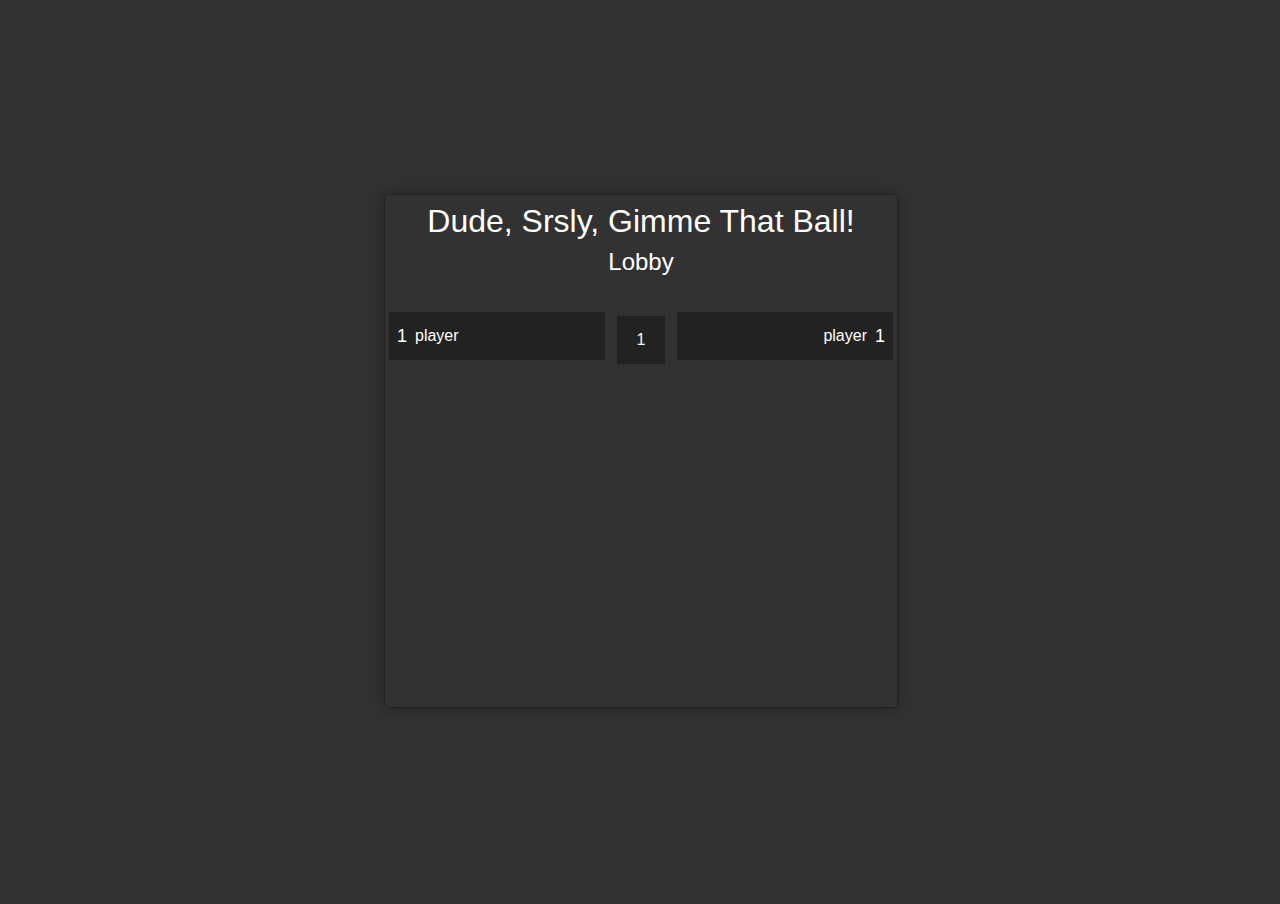
==== index.html @ f1940f7a "physics integratios" ====
<!DOCTYPE html>
<html lang="en">
<head>
  <meta charset="utf-8">
  <meta name="viewport" content="width=device-width, initial-scale=1, maximum-scale=1, minimum-scale=1, user-scalable=no" />
  <title>Dude, Srsly, Gimme That Ball!</title>
  <link href="./css/core.css" rel="stylesheet" />
</head>
<body>
  <div id='ruler'></div>
  <canvas id='game'></canvas>

  <div class='modal' id='lobby'>
    <h1>Dude, Srsly, Gimme That Ball!</h1>
    <h2>Lobby</h2>
    <div class='teams team-a'>
      <div class='player'><span class='number'>1</span>player</div>
    </div>
    <div class='lobby'>
      <div class='player'><span class='number'>1</span></div>
    </div>
    <div class='teams team-b'>
      <div class='player'><span class='number'>1</span>player</div>
    </div>
  </div>

  <!-- libs -->
  <!--[if IE]><script type="text/javascript" src="lib/excanvas.js"></script><![endif]-->
  <script src="lib/prototype-1.6.0.2.js"></script>

  <!-- box2djs -->
  <script src='js/box2d/common/b2Settings.js'></script>
  <script src='js/box2d/common/math/b2Vec2.js'></script>
  <script src='js/box2d/common/math/b2Mat22.js'></script>
  <script src='js/box2d/common/math/b2Math.js'></script>
  <script src='js/box2d/collision/b2AABB.js'></script>
  <script src='js/box2d/collision/b2Bound.js'></script>
  <script src='js/box2d/collision/b2BoundValues.js'></script>
  <script src='js/box2d/collision/b2Pair.js'></script>
  <script src='js/box2d/collision/b2PairCallback.js'></script>
  <script src='js/box2d/collision/b2BufferedPair.js'></script>
  <script src='js/box2d/collision/b2PairManager.js'></script>
  <script src='js/box2d/collision/b2BroadPhase.js'></script>
  <script src='js/box2d/collision/b2Collision.js'></script>
  <script src='js/box2d/collision/Features.js'></script>
  <script src='js/box2d/collision/b2ContactID.js'></script>
  <script src='js/box2d/collision/b2ContactPoint.js'></script>
  <script src='js/box2d/collision/b2Distance.js'></script>
  <script src='js/box2d/collision/b2Manifold.js'></script>
  <script src='js/box2d/collision/b2OBB.js'></script>
  <script src='js/box2d/collision/b2Proxy.js'></script>
  <script src='js/box2d/collision/ClipVertex.js'></script>
  <script src='js/box2d/collision/shapes/b2Shape.js'></script>
  <script src='js/box2d/collision/shapes/b2ShapeDef.js'></script>
  <script src='js/box2d/collision/shapes/b2BoxDef.js'></script>
  <script src='js/box2d/collision/shapes/b2CircleDef.js'></script>
  <script src='js/box2d/collision/shapes/b2CircleShape.js'></script>
  <script src='js/box2d/collision/shapes/b2MassData.js'></script>
  <script src='js/box2d/collision/shapes/b2PolyDef.js'></script>
  <script src='js/box2d/collision/shapes/b2PolyShape.js'></script>
  <script src='js/box2d/dynamics/b2Body.js'></script>
  <script src='js/box2d/dynamics/b2BodyDef.js'></script>
  <script src='js/box2d/dynamics/b2CollisionFilter.js'></script>
  <script src='js/box2d/dynamics/b2Island.js'></script>
  <script src='js/box2d/dynamics/b2TimeStep.js'></script>
  <script src='js/box2d/dynamics/contacts/b2ContactNode.js'></script>
  <script src='js/box2d/dynamics/contacts/b2Contact.js'></script>
  <script src='js/box2d/dynamics/contacts/b2ContactConstraint.js'></script>
  <script src='js/box2d/dynamics/contacts/b2ContactConstraintPoint.js'></script>
  <script src='js/box2d/dynamics/contacts/b2ContactRegister.js'></script>
  <script src='js/box2d/dynamics/contacts/b2ContactSolver.js'></script>
  <script src='js/box2d/dynamics/contacts/b2CircleContact.js'></script>
  <script src='js/box2d/dynamics/contacts/b2Conservative.js'></script>
  <script src='js/box2d/dynamics/contacts/b2NullContact.js'></script>
  <script src='js/box2d/dynamics/contacts/b2PolyAndCircleContact.js'></script>
  <script src='js/box2d/dynamics/contacts/b2PolyContact.js'></script>
  <script src='js/box2d/dynamics/b2ContactManager.js'></script>
  <script src='js/box2d/dynamics/b2World.js'></script>
  <script src='js/box2d/dynamics/b2WorldListener.js'></script>
  <script src='js/box2d/dynamics/joints/b2JointNode.js'></script>
  <script src='js/box2d/dynamics/joints/b2Joint.js'></script>
  <script src='js/box2d/dynamics/joints/b2JointDef.js'></script>
  <script src='js/box2d/dynamics/joints/b2DistanceJoint.js'></script>
  <script src='js/box2d/dynamics/joints/b2DistanceJointDef.js'></script>
  <script src='js/box2d/dynamics/joints/b2Jacobian.js'></script>
  <script src='js/box2d/dynamics/joints/b2GearJoint.js'></script>
  <script src='js/box2d/dynamics/joints/b2GearJointDef.js'></script>
  <script src='js/box2d/dynamics/joints/b2MouseJoint.js'></script>
  <script src='js/box2d/dynamics/joints/b2MouseJointDef.js'></script>
  <script src='js/box2d/dynamics/joints/b2PrismaticJoint.js'></script>
  <script src='js/box2d/dynamics/joints/b2PrismaticJointDef.js'></script>
  <script src='js/box2d/dynamics/joints/b2PulleyJoint.js'></script>
  <script src='js/box2d/dynamics/joints/b2PulleyJointDef.js'></script>
  <script src='js/box2d/dynamics/joints/b2RevoluteJoint.js'></script>
  <script src='js/box2d/dynamics/joints/b2RevoluteJointDef.js'></script>

  <script type='text/javascript' src="./js/events.js"></script>
  <script type='text/javascript' src="./js/collection.js"></script>
  <script type='text/javascript' src="./js/vec2.js"></script>
  <script type='text/javascript' src="./js/core.js"></script>
  <script type='text/javascript' src="./js/camera.js"></script>
  <script type='text/javascript' src="./js/world.js"></script>
  <script type='text/javascript' src="./js/player.js"></script>
  <script type='text/javascript' src="./js/players.js"></script>
  <script type='text/javascript' src="./js/gate.js"></script>
  <script type='text/javascript' src="./js/team.js"></script>
  <script type='text/javascript' src="./js/teams.js"></script>
  <script type='text/javascript' src="./js/gamepad.js"></script>
  <script type='text/javascript' src="./js/prop.js"></script>
  <script type='text/javascript' src="./js/ball.js"></script>
  <script type='text/javascript' src="./js/game.js"></script>
</body>
</html>
---- css/core.css ----
body{margin:0;background:#323232;color:#fff;font-family:Helvetica,sans-serif;overflow:hidden}
#ruler{position:absolute;top:0;right:0;bottom:0;left:0;width:auto;height:auto;opacity:0;visibility:hidden}
.modal{position:absolute;top:50%;left:50%;background:#323232;border-radius:4px;-moz-box-shadow:0 0 16px rgba(0,0,0,0.3);-webkit-box-shadow:0 0 16px rgba(0,0,0,0.3);box-shadow:0 0 16px rgba(0,0,0,0.3);border:1px solid #222}
#lobby{width:512px;height:512px;margin:-256px 0 0 -256px}#lobby>h1{font-weight:100;text-align:center;margin:8px 0}
#lobby>h2{font-weight:100;text-align:center;margin:8px 0 32px}
#lobby>.lobby{float:left;width:64px;text-align:center}#lobby>.lobby>.player{height:48px;line-height:48px;background:#222;margin:8px}#lobby>.lobby>.player>.number{text-align:center}
#lobby>.teams{float:left;width:224px}#lobby>.teams.team-a{text-align:left}#lobby>.teams.team-a>.player>.number{float:left}
#lobby>.teams.team-b{text-align:right}#lobby>.teams.team-b>.player>.number{float:right}
#lobby>.teams>.player{height:48px;line-height:48px;background:#222;margin:4px}#lobby>.teams>.player>.number{font-size:18px;padding:0 8px}
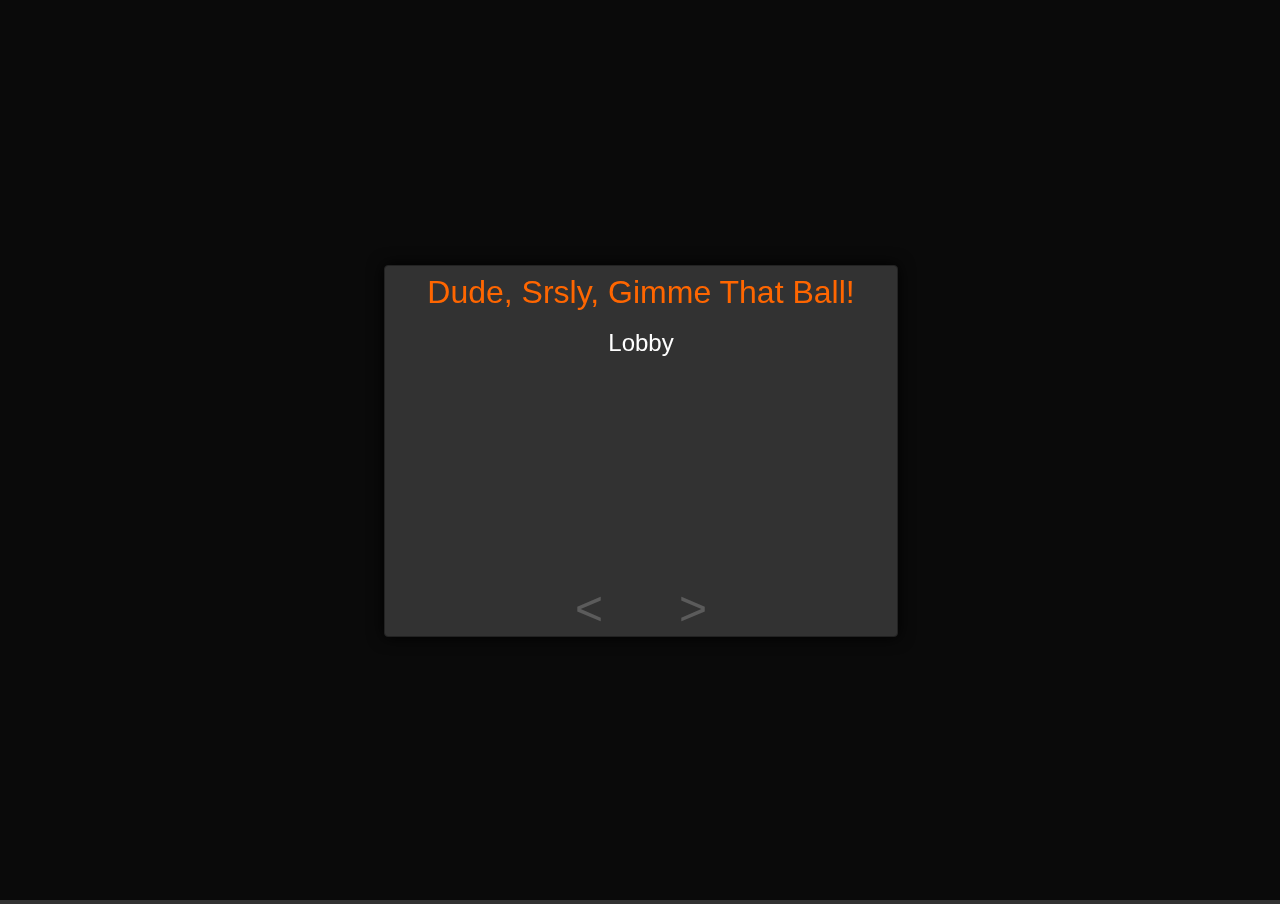
==== commit bca74d45: "lobby" ====
--- a/index.html
+++ b/index.html
@@ -10,19 +10,20 @@
   <div id='ruler'></div>
   <canvas id='game'></canvas>
 
-  <div class='modal' id='lobby'>
+  <div id='overlay' class='active'></div>
+
+  <div class='modal active' id='lobby'>
     <h1>Dude, Srsly, Gimme That Ball!</h1>
     <h2>Lobby</h2>
-    <div class='teams team-a'>
-      <div class='player'><span class='number'>1</span>player</div>
-    </div>
-    <div class='lobby'>
-      <div class='player'><span class='number'>1</span></div>
-    </div>
-    <div class='teams team-b'>
-      <div class='player'><span class='number'>1</span>player</div>
-    </div>
+    <div class='side side-left'>&lt;</div>
+    <div class='side side-right'>&gt;</div>
+    <div id='lobby-team-a' class='teams team-a'></div>
+    <div id='lobby-players' class='lobby'></div>
+    <div id='lobby-team-b' class='teams team-b'></div>
   </div>
+
+
+  <script src='./js/jquery-2.0.3.js'></script>
 
   <!-- libs -->
   <!--[if IE]><script type="text/javascript" src="lib/excanvas.js"></script><![endif]-->
--- a/css/core.css
+++ b/css/core.css
@@ -1,9 +1,15 @@
 body{margin:0;background:#323232;color:#fff;font-family:Helvetica,sans-serif;overflow:hidden}
 #ruler{position:absolute;top:0;right:0;bottom:0;left:0;width:auto;height:auto;opacity:0;visibility:hidden}
-.modal{position:absolute;top:50%;left:50%;background:#323232;border-radius:4px;-moz-box-shadow:0 0 16px rgba(0,0,0,0.3);-webkit-box-shadow:0 0 16px rgba(0,0,0,0.3);box-shadow:0 0 16px rgba(0,0,0,0.3);border:1px solid #222}
-#lobby{width:512px;height:512px;margin:-256px 0 0 -256px}#lobby>h1{font-weight:100;text-align:center;margin:8px 0}
-#lobby>h2{font-weight:100;text-align:center;margin:8px 0 32px}
-#lobby>.lobby{float:left;width:64px;text-align:center}#lobby>.lobby>.player{height:48px;line-height:48px;background:#222;margin:8px}#lobby>.lobby>.player>.number{text-align:center}
-#lobby>.teams{float:left;width:224px}#lobby>.teams.team-a{text-align:left}#lobby>.teams.team-a>.player>.number{float:left}
-#lobby>.teams.team-b{text-align:right}#lobby>.teams.team-b>.player>.number{float:right}
-#lobby>.teams>.player{height:48px;line-height:48px;background:#222;margin:4px}#lobby>.teams>.player>.number{font-size:18px;padding:0 8px}
+#overlay{position:fixed;top:0;right:0;bottom:0;left:0;width:auto;height:auto;background:rgba(0,0,0,0.8);visibility:hidden;opacity:0;-webkit-transition:visibility 200ms,opacity 200ms;-moz-transition:visibility 200ms,opacity 200ms;-o-transition:visibility 200ms,opacity 200ms;transition:visibility 200ms,opacity 200ms}#overlay.active{visibility:visible;opacity:1}
+.modal{position:fixed;top:50%;left:50%;background:#323232;border-radius:4px;-moz-box-shadow:0 0 16px #000;-webkit-box-shadow:0 0 16px #000;box-shadow:0 0 16px #000;-webkit-transition:visibility 200ms,opacity 200ms;-moz-transition:visibility 200ms,opacity 200ms;-o-transition:visibility 200ms,opacity 200ms;transition:visibility 200ms,opacity 200ms;border:1px solid #222;visibility:hidden;opacity:0}.modal.active{visibility:visible;opacity:1}
+#lobby{width:512px;height:370px;margin:-185px 0 0 -256px}#lobby>h1{font-weight:100;text-align:center;margin:8px 0;color:#f60}
+#lobby>h2{font-weight:100;text-align:center;margin:18px 0 22px}
+#lobby>.side{position:absolute;bottom:0;font-size:48px;opacity:.2}#lobby>.side.side-left{left:190px}
+#lobby>.side.side-right{right:190px}
+#lobby>.lobby{float:left;width:64px;min-height:32px;text-align:center}#lobby>.lobby>.player{height:48px;line-height:48px;background:#222;margin:4px 0}#lobby>.lobby>.player>.number{text-align:center;font-size:32px}
+#lobby>.teams{float:left;width:224px;min-height:32px}#lobby>.teams.team-a{text-align:left}#lobby>.teams.team-a>.player.ready{background:#f60}
+#lobby>.teams.team-a>.player>.number{float:left}
+#lobby>.teams.team-b{text-align:right}#lobby>.teams.team-b>.player.ready{background:#06f}
+#lobby>.teams.team-b>.player>.number{float:right}
+#lobby>.teams>.player{height:48px;line-height:48px;background:#222;margin:4px}#lobby>.teams>.player.ready{color:#000}
+#lobby>.teams>.player>.number{font-size:18px;padding:0 8px}
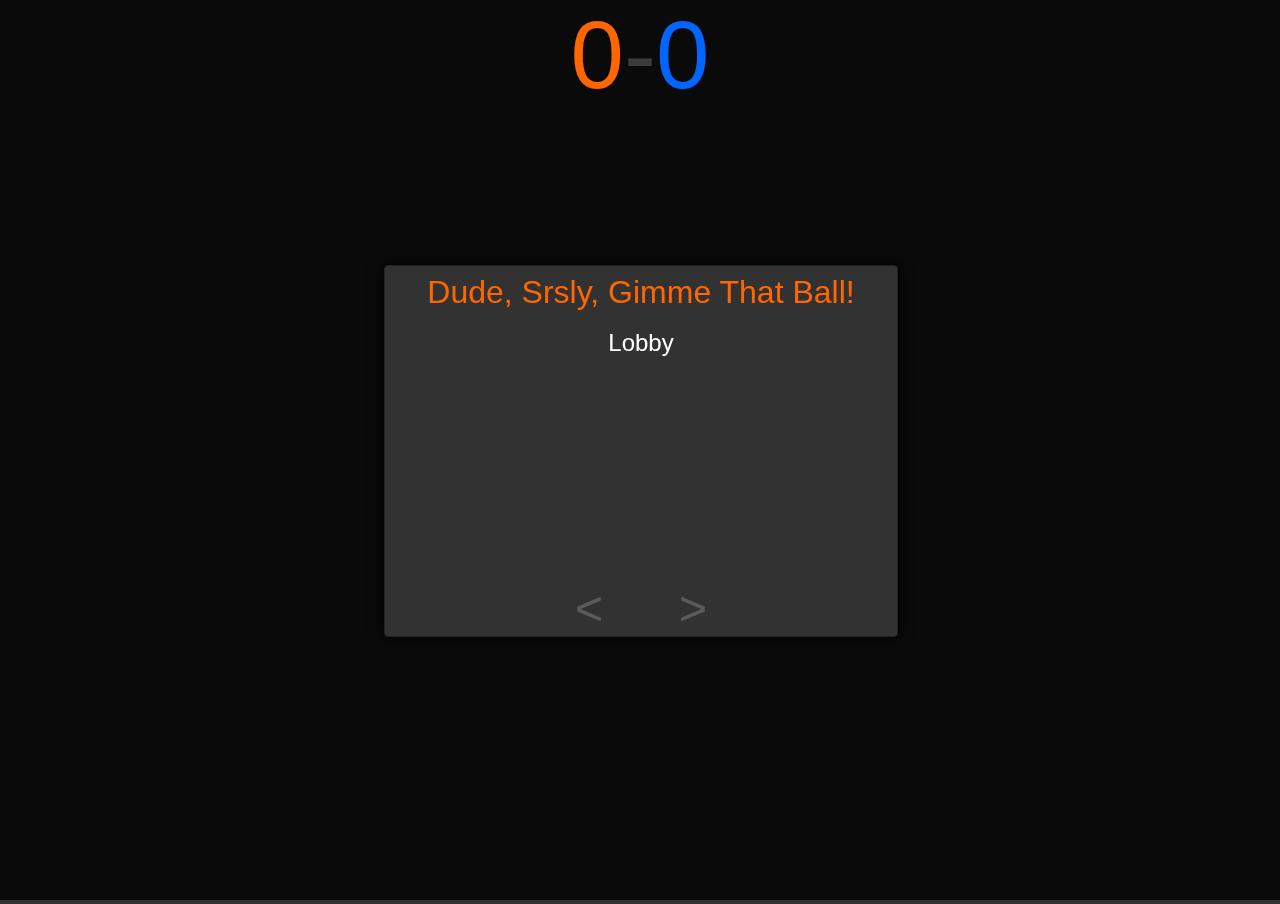
==== commit 928a6829: "lobby" ====
--- a/index.html
+++ b/index.html
@@ -20,6 +20,12 @@
     <div id='lobby-team-a' class='teams team-a'></div>
     <div id='lobby-players' class='lobby'></div>
     <div id='lobby-team-b' class='teams team-b'></div>
+  </div>
+
+  <div id='score'>
+    <div id='score-a' class='score'>0</div>
+    <span class='dash'>-</span>
+    <div id='score-b' class='score'>0</div>
   </div>
 
 
--- a/css/core.css
+++ b/css/core.css
@@ -1,4 +1,5 @@
 body{margin:0;background:#323232;color:#fff;font-family:Helvetica,sans-serif;overflow:hidden}
+*{-webkit-user-select:none;-moz-user-select:none;-ms-user-select:none;-o-user-select:none;user-select:none}
 #ruler{position:absolute;top:0;right:0;bottom:0;left:0;width:auto;height:auto;opacity:0;visibility:hidden}
 #overlay{position:fixed;top:0;right:0;bottom:0;left:0;width:auto;height:auto;background:rgba(0,0,0,0.8);visibility:hidden;opacity:0;-webkit-transition:visibility 200ms,opacity 200ms;-moz-transition:visibility 200ms,opacity 200ms;-o-transition:visibility 200ms,opacity 200ms;transition:visibility 200ms,opacity 200ms}#overlay.active{visibility:visible;opacity:1}
 .modal{position:fixed;top:50%;left:50%;background:#323232;border-radius:4px;-moz-box-shadow:0 0 16px #000;-webkit-box-shadow:0 0 16px #000;box-shadow:0 0 16px #000;-webkit-transition:visibility 200ms,opacity 200ms;-moz-transition:visibility 200ms,opacity 200ms;-o-transition:visibility 200ms,opacity 200ms;transition:visibility 200ms,opacity 200ms;border:1px solid #222;visibility:hidden;opacity:0}.modal.active{visibility:visible;opacity:1}
@@ -6,10 +7,13 @@
 #lobby>h2{font-weight:100;text-align:center;margin:18px 0 22px}
 #lobby>.side{position:absolute;bottom:0;font-size:48px;opacity:.2}#lobby>.side.side-left{left:190px}
 #lobby>.side.side-right{right:190px}
-#lobby>.lobby{float:left;width:64px;min-height:32px;text-align:center}#lobby>.lobby>.player{height:48px;line-height:48px;background:#222;margin:4px 0}#lobby>.lobby>.player>.number{text-align:center;font-size:32px}
-#lobby>.teams{float:left;width:224px;min-height:32px}#lobby>.teams.team-a{text-align:left}#lobby>.teams.team-a>.player.ready{background:#f60}
+#lobby>.lobby{float:left;width:64px;min-height:32px;text-align:center}#lobby>.lobby>.player{height:48px;line-height:48px;color:#6f6;font-weight:bold;text-shadow:0 0 8px #000;background:url('../img/gamepad.png') no-repeat 0 0;margin:4px 0}#lobby>.lobby>.player>.number{text-align:center;font-size:32px}
+#lobby>.teams{float:left;width:224px;min-height:32px}#lobby>.teams.team-a{text-align:left}#lobby>.teams.team-a>.player{color:#f60}#lobby>.teams.team-a>.player.ready{background-color:#f60}
 #lobby>.teams.team-a>.player>.number{float:left}
-#lobby>.teams.team-b{text-align:right}#lobby>.teams.team-b>.player.ready{background:#06f}
+#lobby>.teams.team-b{text-align:right}#lobby>.teams.team-b>.player{background-position:right 0;color:#06f}#lobby>.teams.team-b>.player.ready{background-color:#06f}
 #lobby>.teams.team-b>.player>.number{float:right}
-#lobby>.teams>.player{height:48px;line-height:48px;background:#222;margin:4px}#lobby>.teams>.player.ready{color:#000}
-#lobby>.teams>.player>.number{font-size:18px;padding:0 8px}
+#lobby>.teams>.player{height:48px;line-height:48px;margin:4px;background:#222 url('../img/gamepad.png') no-repeat left 0}#lobby>.teams>.player.ready{color:#000}
+#lobby>.teams>.player>.number{font-weight:bold;display:inline-block;text-shadow:0 0 8px #000;width:64px;text-align:center;font-size:32px;font-size:32px}
+#score{position:absolute;top:0;left:50%;width:256px;margin:0 0 0 -128px;font-size:96px;cursor:default}#score>.dash{float:left;width:32px;text-align:center;opacity:.2}
+#score>.score{float:left;width:112px}#score>.score#score-a{text-align:right;color:#f60}
+#score>.score#score-b{color:#06f}
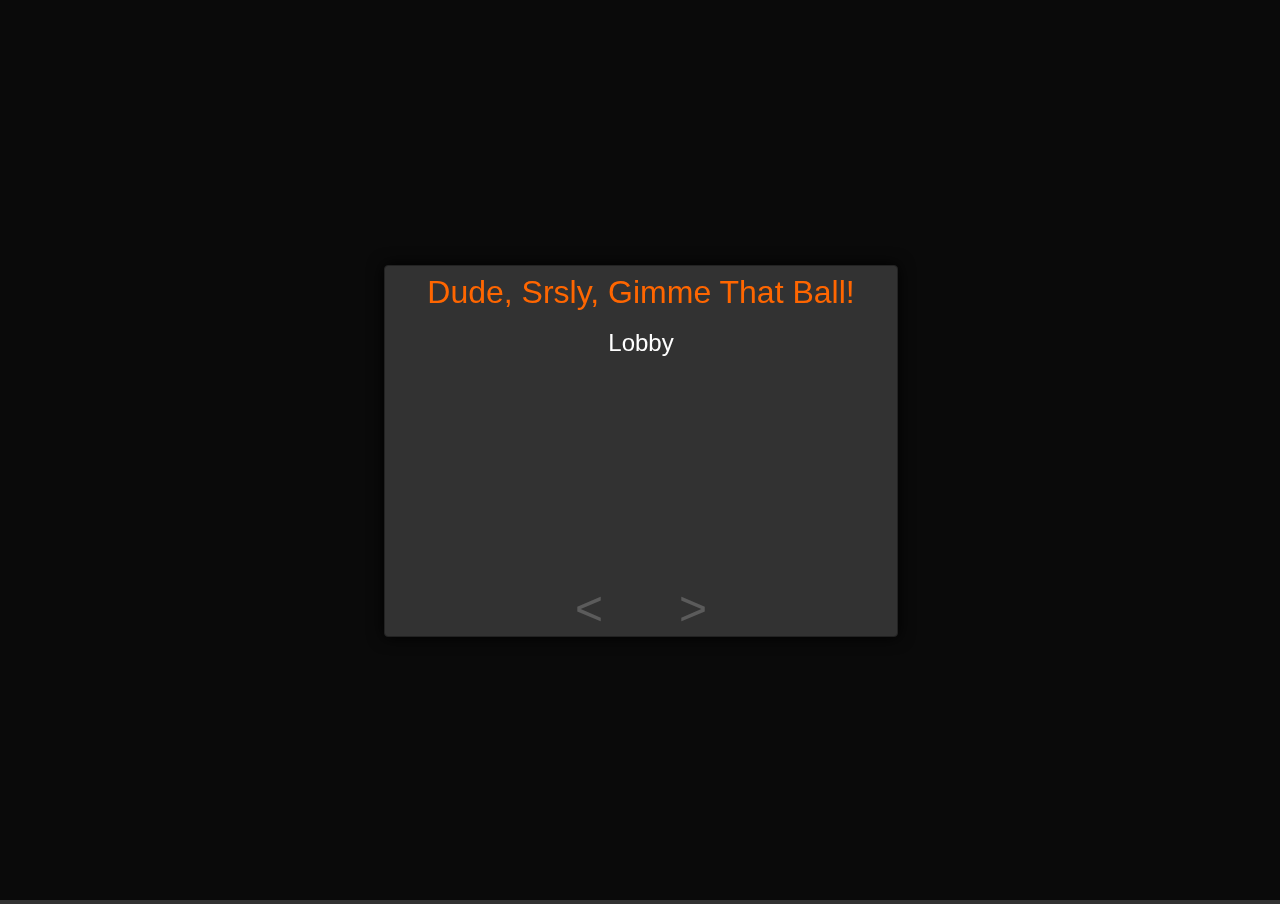
==== commit 44289fb4: "Updates" ====
--- a/index.html
+++ b/index.html
@@ -22,84 +22,23 @@
     <div id='lobby-team-b' class='teams team-b'></div>
   </div>
 
-  <div id='score'>
-    <div id='score-a' class='score'>0</div>
-    <span class='dash'>-</span>
-    <div id='score-b' class='score'>0</div>
-  </div>
-
-
   <script src='./js/jquery-2.0.3.js'></script>
 
-  <!-- libs -->
-  <!--[if IE]><script type="text/javascript" src="lib/excanvas.js"></script><![endif]-->
-  <script src="lib/prototype-1.6.0.2.js"></script>
-
-  <!-- box2djs -->
-  <script src='js/box2d/common/b2Settings.js'></script>
-  <script src='js/box2d/common/math/b2Vec2.js'></script>
-  <script src='js/box2d/common/math/b2Mat22.js'></script>
-  <script src='js/box2d/common/math/b2Math.js'></script>
-  <script src='js/box2d/collision/b2AABB.js'></script>
-  <script src='js/box2d/collision/b2Bound.js'></script>
-  <script src='js/box2d/collision/b2BoundValues.js'></script>
-  <script src='js/box2d/collision/b2Pair.js'></script>
-  <script src='js/box2d/collision/b2PairCallback.js'></script>
-  <script src='js/box2d/collision/b2BufferedPair.js'></script>
-  <script src='js/box2d/collision/b2PairManager.js'></script>
-  <script src='js/box2d/collision/b2BroadPhase.js'></script>
-  <script src='js/box2d/collision/b2Collision.js'></script>
-  <script src='js/box2d/collision/Features.js'></script>
-  <script src='js/box2d/collision/b2ContactID.js'></script>
-  <script src='js/box2d/collision/b2ContactPoint.js'></script>
-  <script src='js/box2d/collision/b2Distance.js'></script>
-  <script src='js/box2d/collision/b2Manifold.js'></script>
-  <script src='js/box2d/collision/b2OBB.js'></script>
-  <script src='js/box2d/collision/b2Proxy.js'></script>
-  <script src='js/box2d/collision/ClipVertex.js'></script>
-  <script src='js/box2d/collision/shapes/b2Shape.js'></script>
-  <script src='js/box2d/collision/shapes/b2ShapeDef.js'></script>
-  <script src='js/box2d/collision/shapes/b2BoxDef.js'></script>
-  <script src='js/box2d/collision/shapes/b2CircleDef.js'></script>
-  <script src='js/box2d/collision/shapes/b2CircleShape.js'></script>
-  <script src='js/box2d/collision/shapes/b2MassData.js'></script>
-  <script src='js/box2d/collision/shapes/b2PolyDef.js'></script>
-  <script src='js/box2d/collision/shapes/b2PolyShape.js'></script>
-  <script src='js/box2d/dynamics/b2Body.js'></script>
-  <script src='js/box2d/dynamics/b2BodyDef.js'></script>
-  <script src='js/box2d/dynamics/b2CollisionFilter.js'></script>
-  <script src='js/box2d/dynamics/b2Island.js'></script>
-  <script src='js/box2d/dynamics/b2TimeStep.js'></script>
-  <script src='js/box2d/dynamics/contacts/b2ContactNode.js'></script>
-  <script src='js/box2d/dynamics/contacts/b2Contact.js'></script>
-  <script src='js/box2d/dynamics/contacts/b2ContactConstraint.js'></script>
-  <script src='js/box2d/dynamics/contacts/b2ContactConstraintPoint.js'></script>
-  <script src='js/box2d/dynamics/contacts/b2ContactRegister.js'></script>
-  <script src='js/box2d/dynamics/contacts/b2ContactSolver.js'></script>
-  <script src='js/box2d/dynamics/contacts/b2CircleContact.js'></script>
-  <script src='js/box2d/dynamics/contacts/b2Conservative.js'></script>
-  <script src='js/box2d/dynamics/contacts/b2NullContact.js'></script>
-  <script src='js/box2d/dynamics/contacts/b2PolyAndCircleContact.js'></script>
-  <script src='js/box2d/dynamics/contacts/b2PolyContact.js'></script>
-  <script src='js/box2d/dynamics/b2ContactManager.js'></script>
-  <script src='js/box2d/dynamics/b2World.js'></script>
-  <script src='js/box2d/dynamics/b2WorldListener.js'></script>
-  <script src='js/box2d/dynamics/joints/b2JointNode.js'></script>
-  <script src='js/box2d/dynamics/joints/b2Joint.js'></script>
-  <script src='js/box2d/dynamics/joints/b2JointDef.js'></script>
-  <script src='js/box2d/dynamics/joints/b2DistanceJoint.js'></script>
-  <script src='js/box2d/dynamics/joints/b2DistanceJointDef.js'></script>
-  <script src='js/box2d/dynamics/joints/b2Jacobian.js'></script>
-  <script src='js/box2d/dynamics/joints/b2GearJoint.js'></script>
-  <script src='js/box2d/dynamics/joints/b2GearJointDef.js'></script>
-  <script src='js/box2d/dynamics/joints/b2MouseJoint.js'></script>
-  <script src='js/box2d/dynamics/joints/b2MouseJointDef.js'></script>
-  <script src='js/box2d/dynamics/joints/b2PrismaticJoint.js'></script>
-  <script src='js/box2d/dynamics/joints/b2PrismaticJointDef.js'></script>
-  <script src='js/box2d/dynamics/joints/b2PulleyJoint.js'></script>
-  <script src='js/box2d/dynamics/joints/b2PulleyJointDef.js'></script>
-  <script src='js/box2d/dynamics/joints/b2RevoluteJoint.js'></script>
-  <script src='js/box2d/dynamics/joints/b2RevoluteJointDef.js'></script>
+  
+  <script type="text/javascript" src="./js/box2d/Box2dWeb-2.1.a.3.min.js"></script>
+  <script>
+  var b2Vec2 = Box2D.Common.Math.b2Vec2
+  , b2BodyDef = Box2D.Dynamics.b2BodyDef
+  , b2Body = Box2D.Dynamics.b2Body
+  , b2FixtureDef = Box2D.Dynamics.b2FixtureDef
+  , b2Fixture = Box2D.Dynamics.b2Fixture
+  , b2World = Box2D.Dynamics.b2World
+  , b2MassData = Box2D.Collision.Shapes.b2MassData
+  , b2PolygonShape = Box2D.Collision.Shapes.b2PolygonShape
+  , b2CircleShape = Box2D.Collision.Shapes.b2CircleShape
+  , b2DebugDraw = Box2D.Dynamics.b2DebugDraw
+    ;
+  </script>
 
   <script type='text/javascript' src="./js/events.js"></script>
   <script type='text/javascript' src="./js/collection.js"></script>
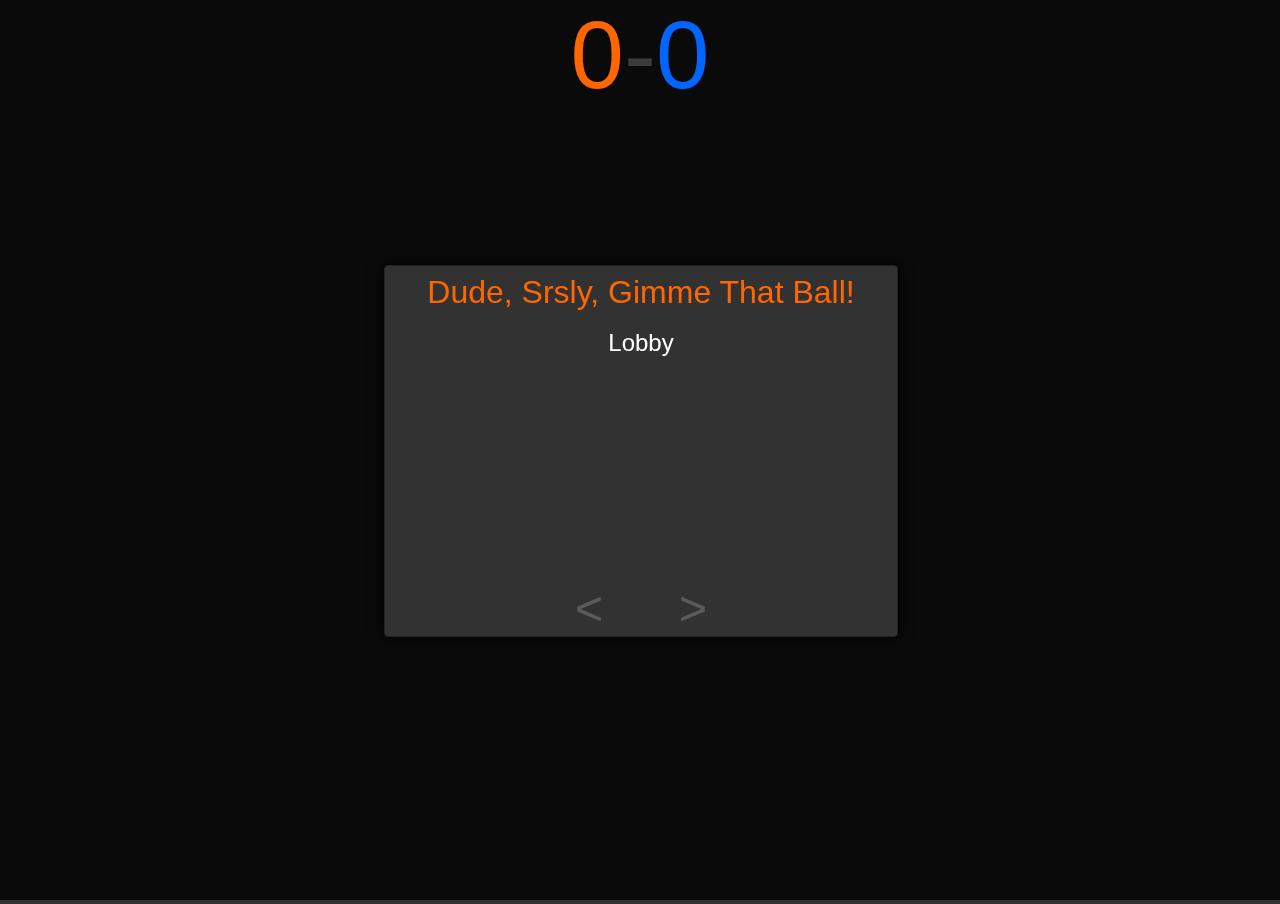
==== commit 7ef6ce01: "Merge branch 'master' of https://github.com/dude-seriously/gimme-that-ball" ====
--- a/index.html
+++ b/index.html
@@ -22,9 +22,16 @@
     <div id='lobby-team-b' class='teams team-b'></div>
   </div>
 
+  <div id='score'>
+    <div id='score-a' class='score'>0</div>
+    <span class='dash'>-</span>
+    <div id='score-b' class='score'>0</div>
+  </div>
+
+
   <script src='./js/jquery-2.0.3.js'></script>
 
-  
+
   <script type="text/javascript" src="./js/box2d/Box2dWeb-2.1.a.3.min.js"></script>
   <script>
   var b2Vec2 = Box2D.Common.Math.b2Vec2
